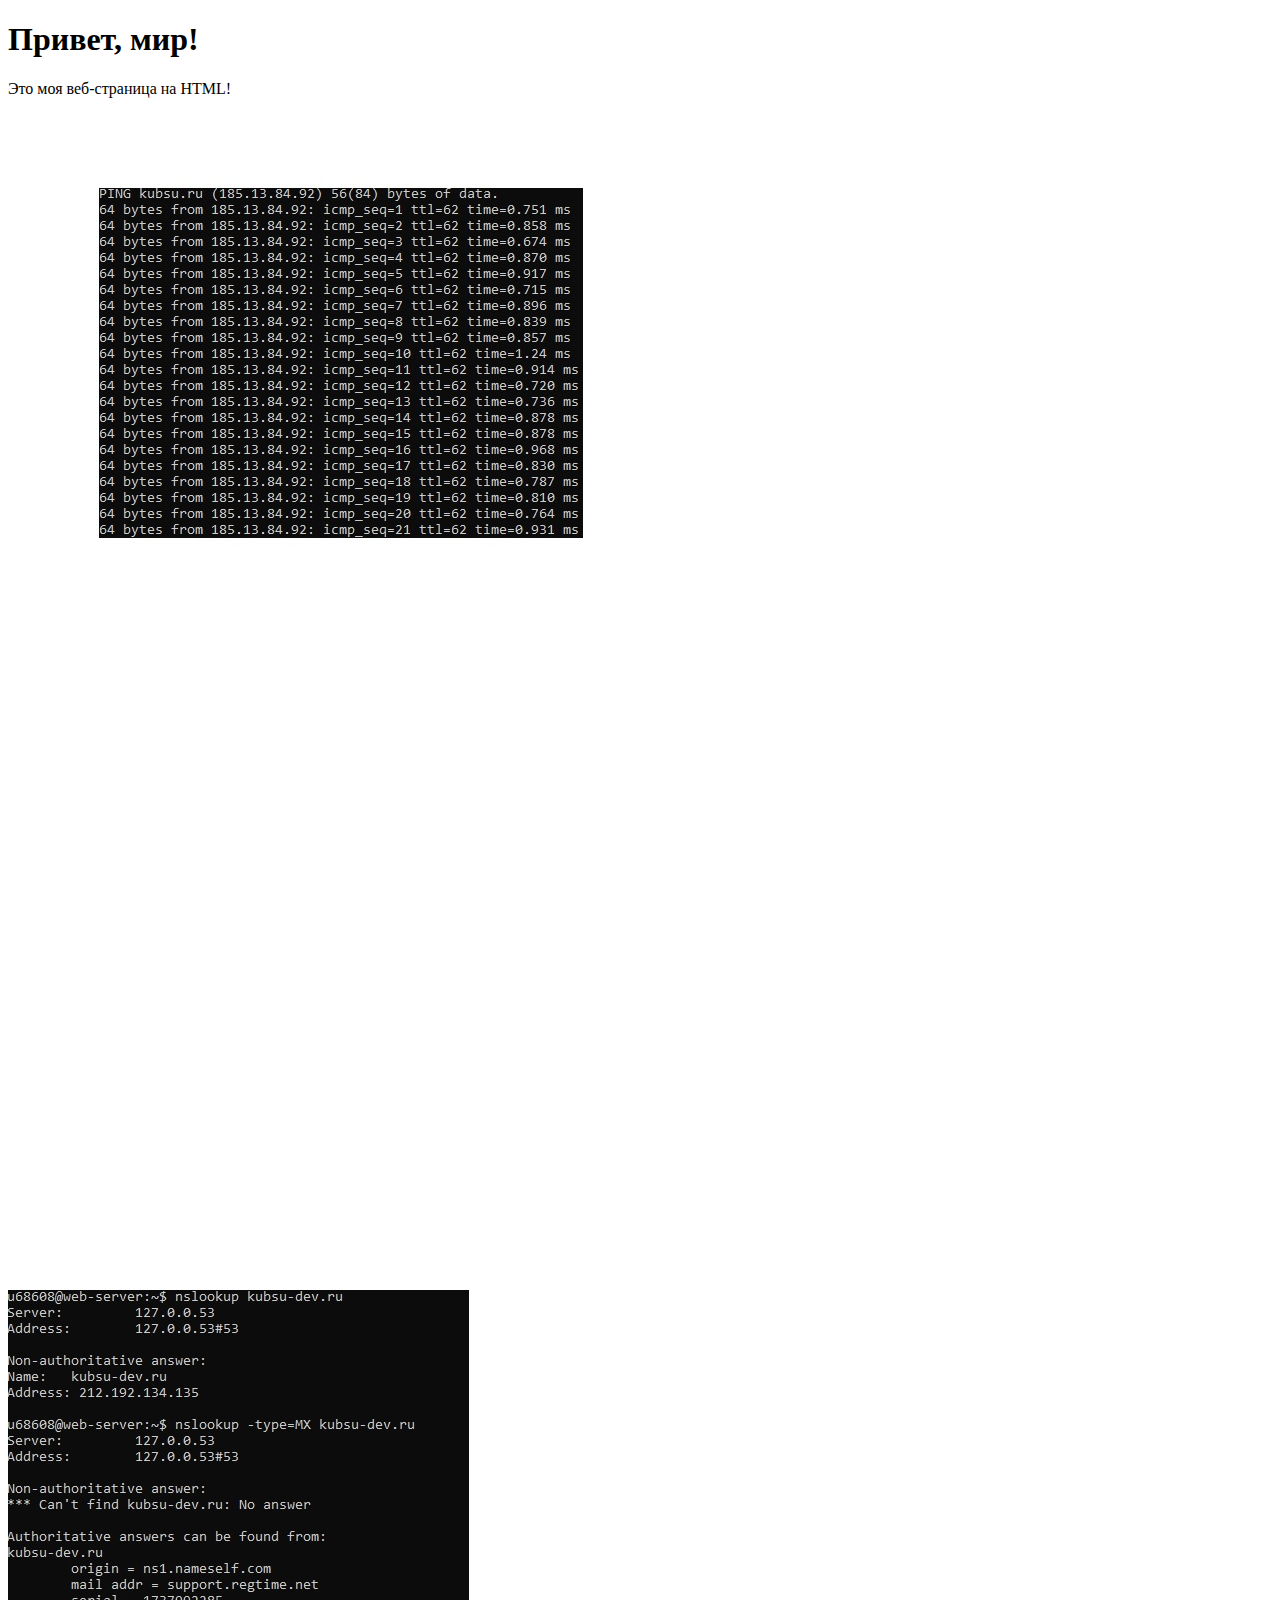
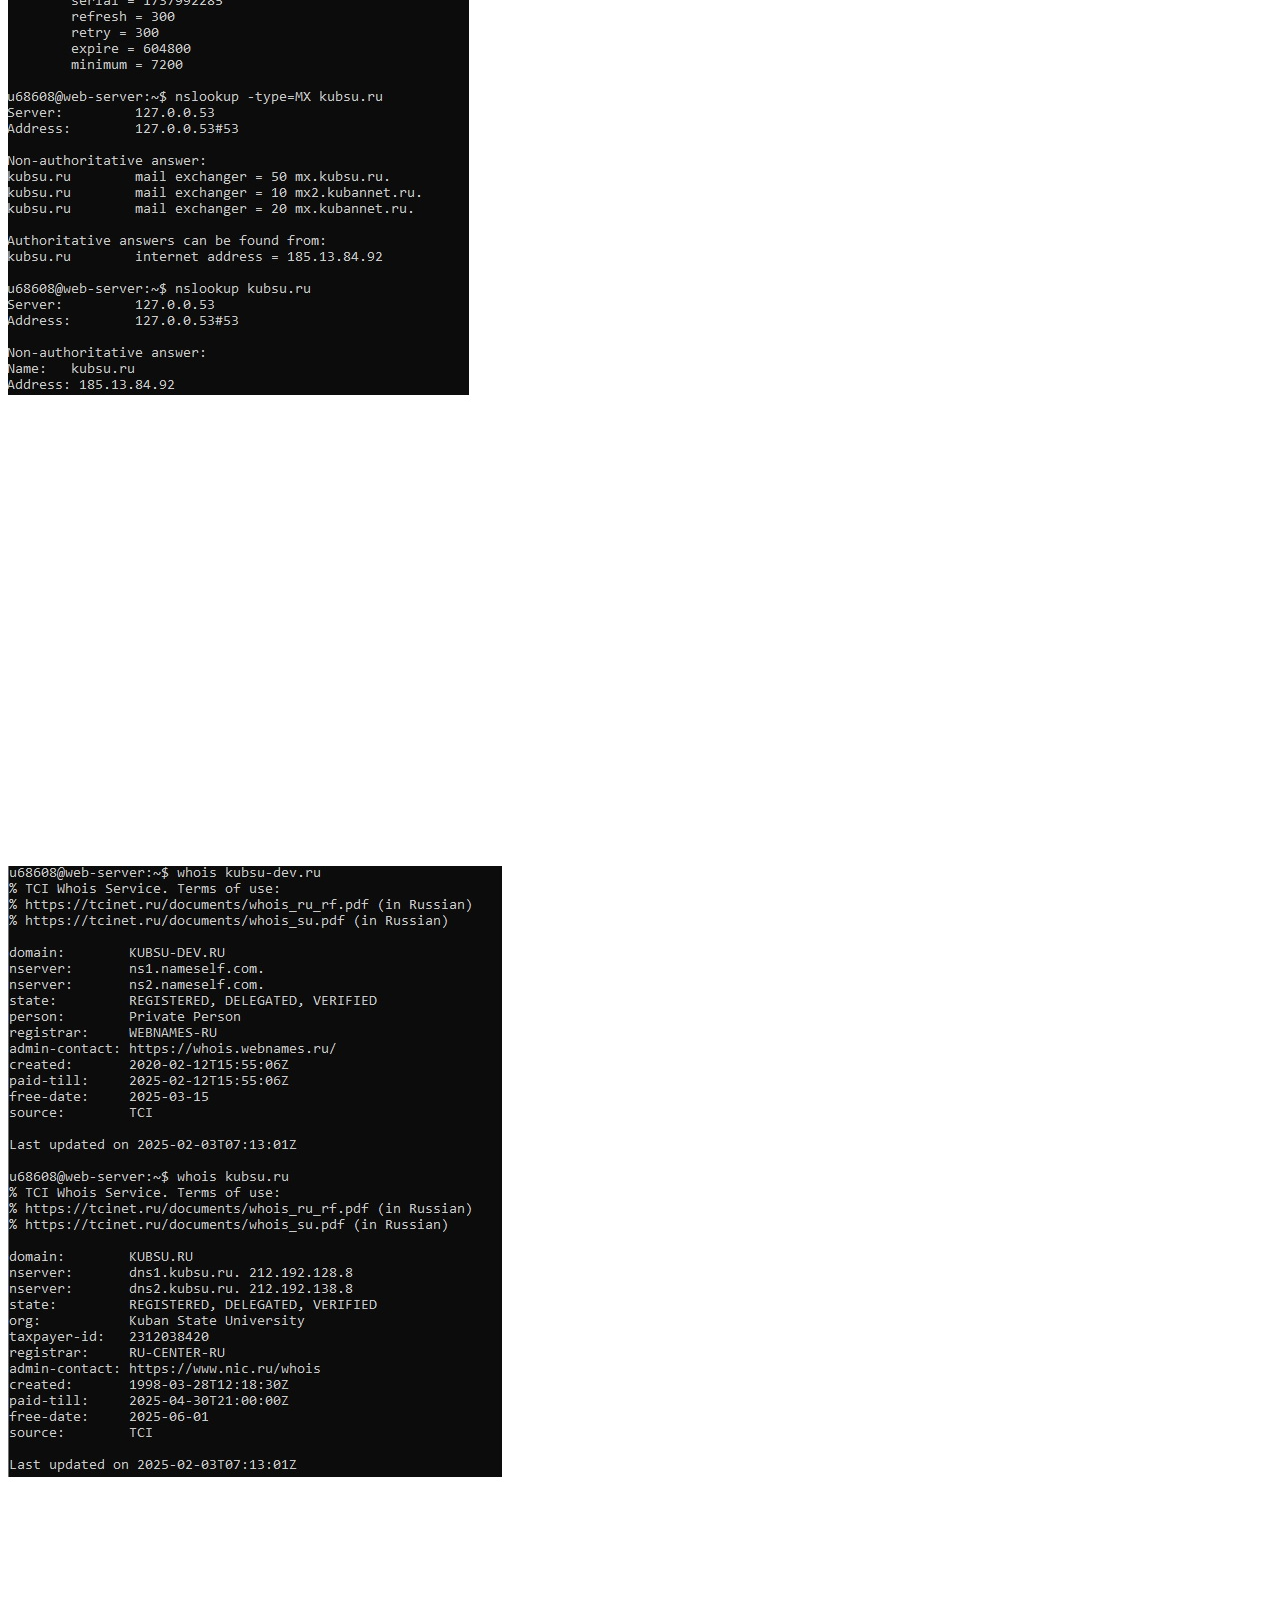
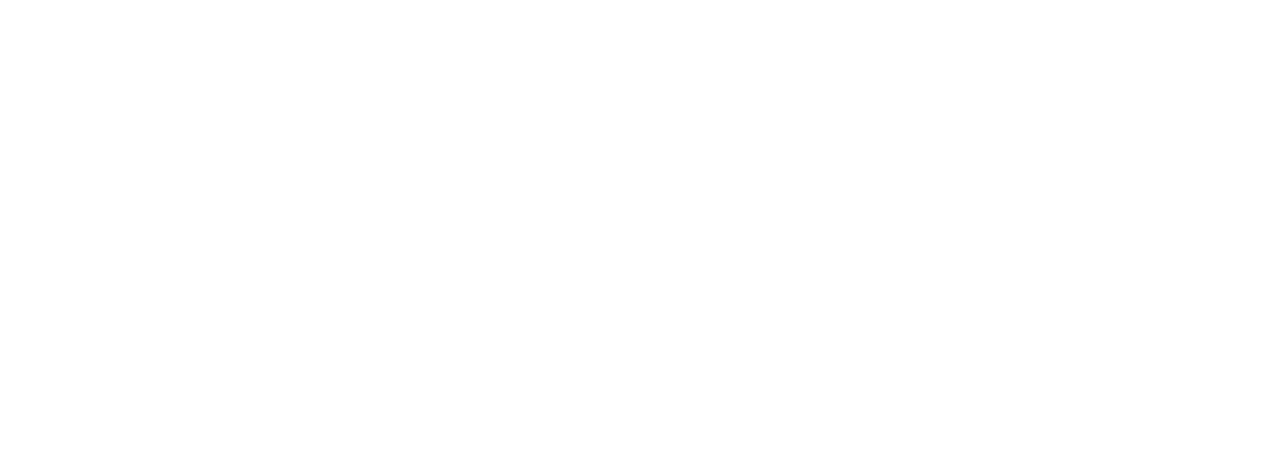
==== 1/index.html @ 3ad67ca8 "Pushed a folder" ====
<!DOCTYPE html>
<html>
<head>
    <title>Простая веб-страница</title>
</head>
<body>
    <h1>Привет, мир!</h1>
    <p>Это моя веб-страница на HTML!</p>
    <img src = './Ping.jpg' alt = "Ping">
    <img src = './Nslookup.jpg' alt = "Nslookup">
    <img src = './Whois.jpg' alt = "Whois">
</body>
</html>
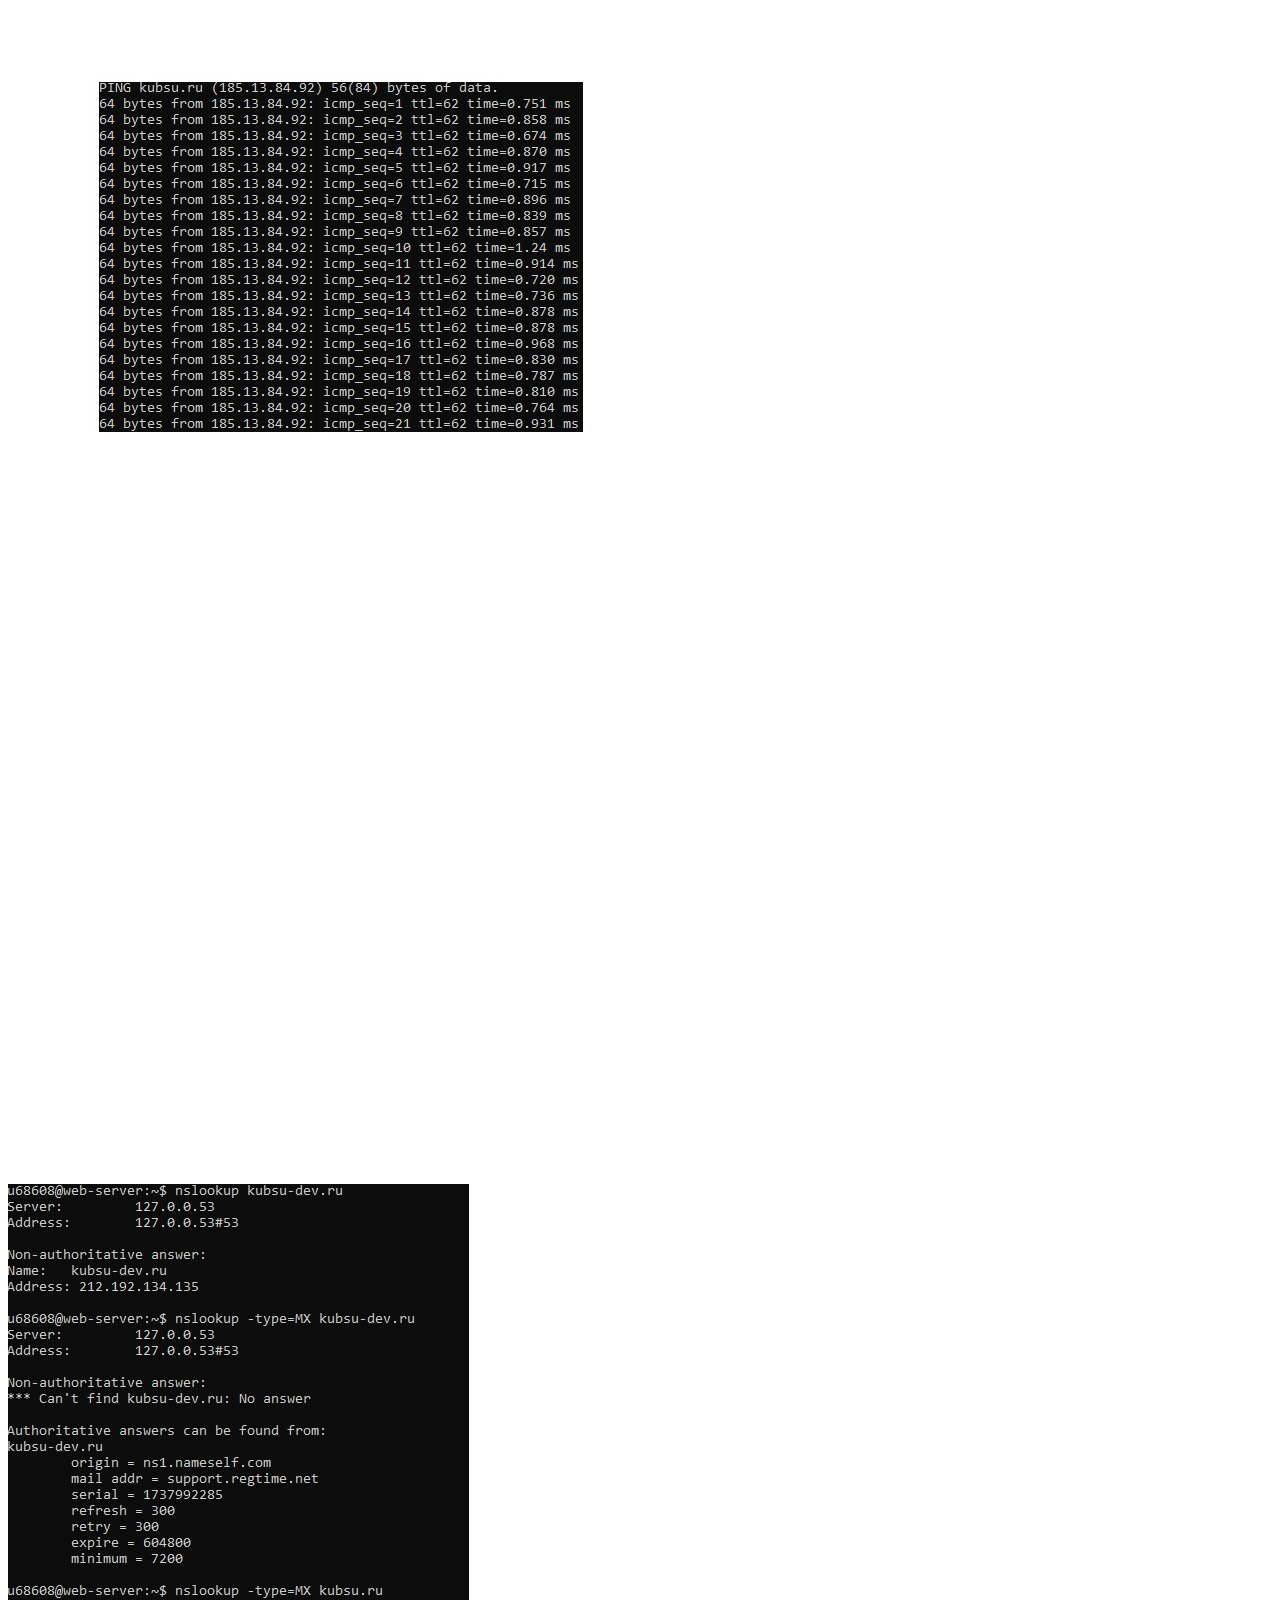
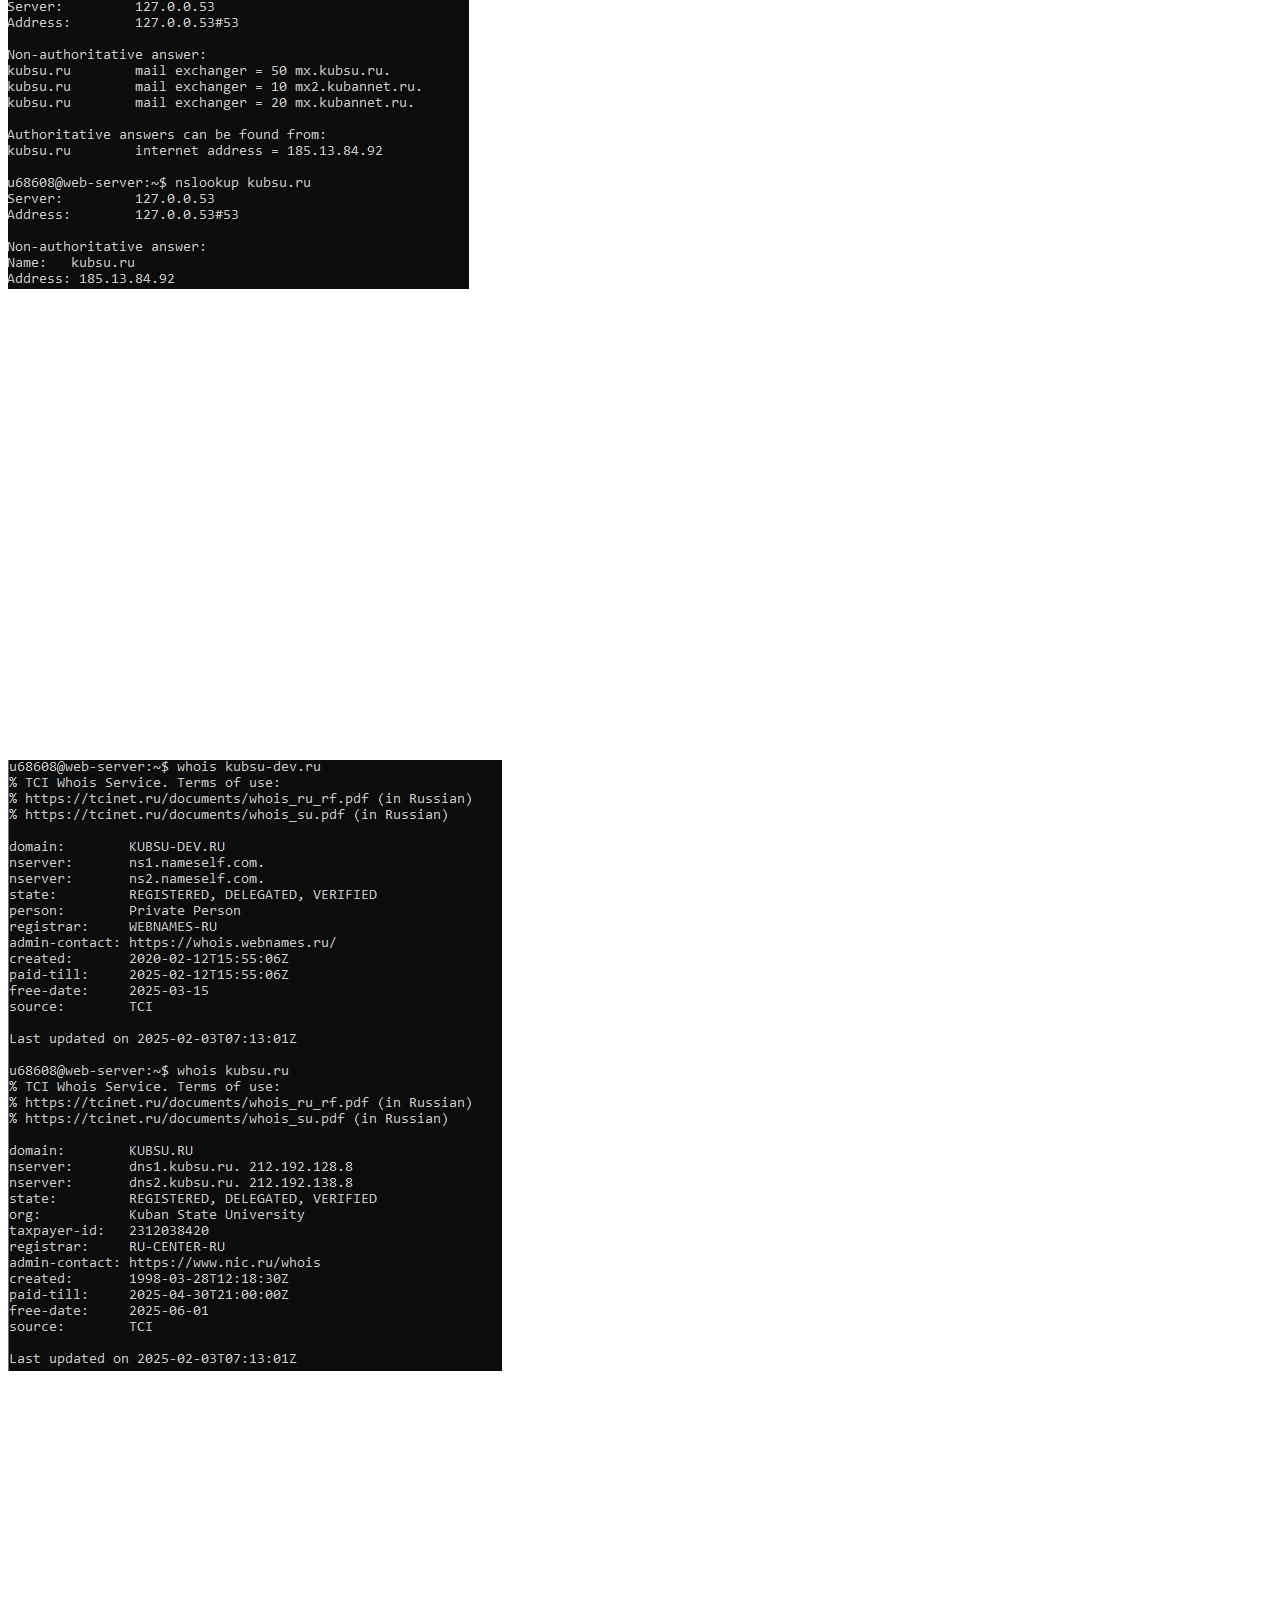
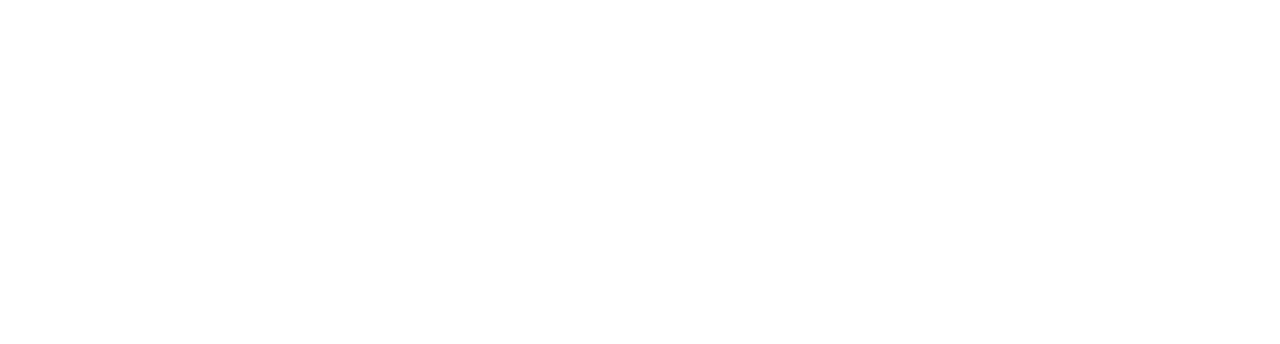
==== commit 999b4d37: "Update index.html" ====
--- a/1/index.html
+++ b/1/index.html
@@ -4,10 +4,8 @@
     <title>Простая веб-страница</title>
 </head>
 <body>
-    <h1>Привет, мир!</h1>
-    <p>Это моя веб-страница на HTML!</p>
     <img src = './Ping.jpg' alt = "Ping">
     <img src = './Nslookup.jpg' alt = "Nslookup">
     <img src = './Whois.jpg' alt = "Whois">
 </body>
-</html>+</html>
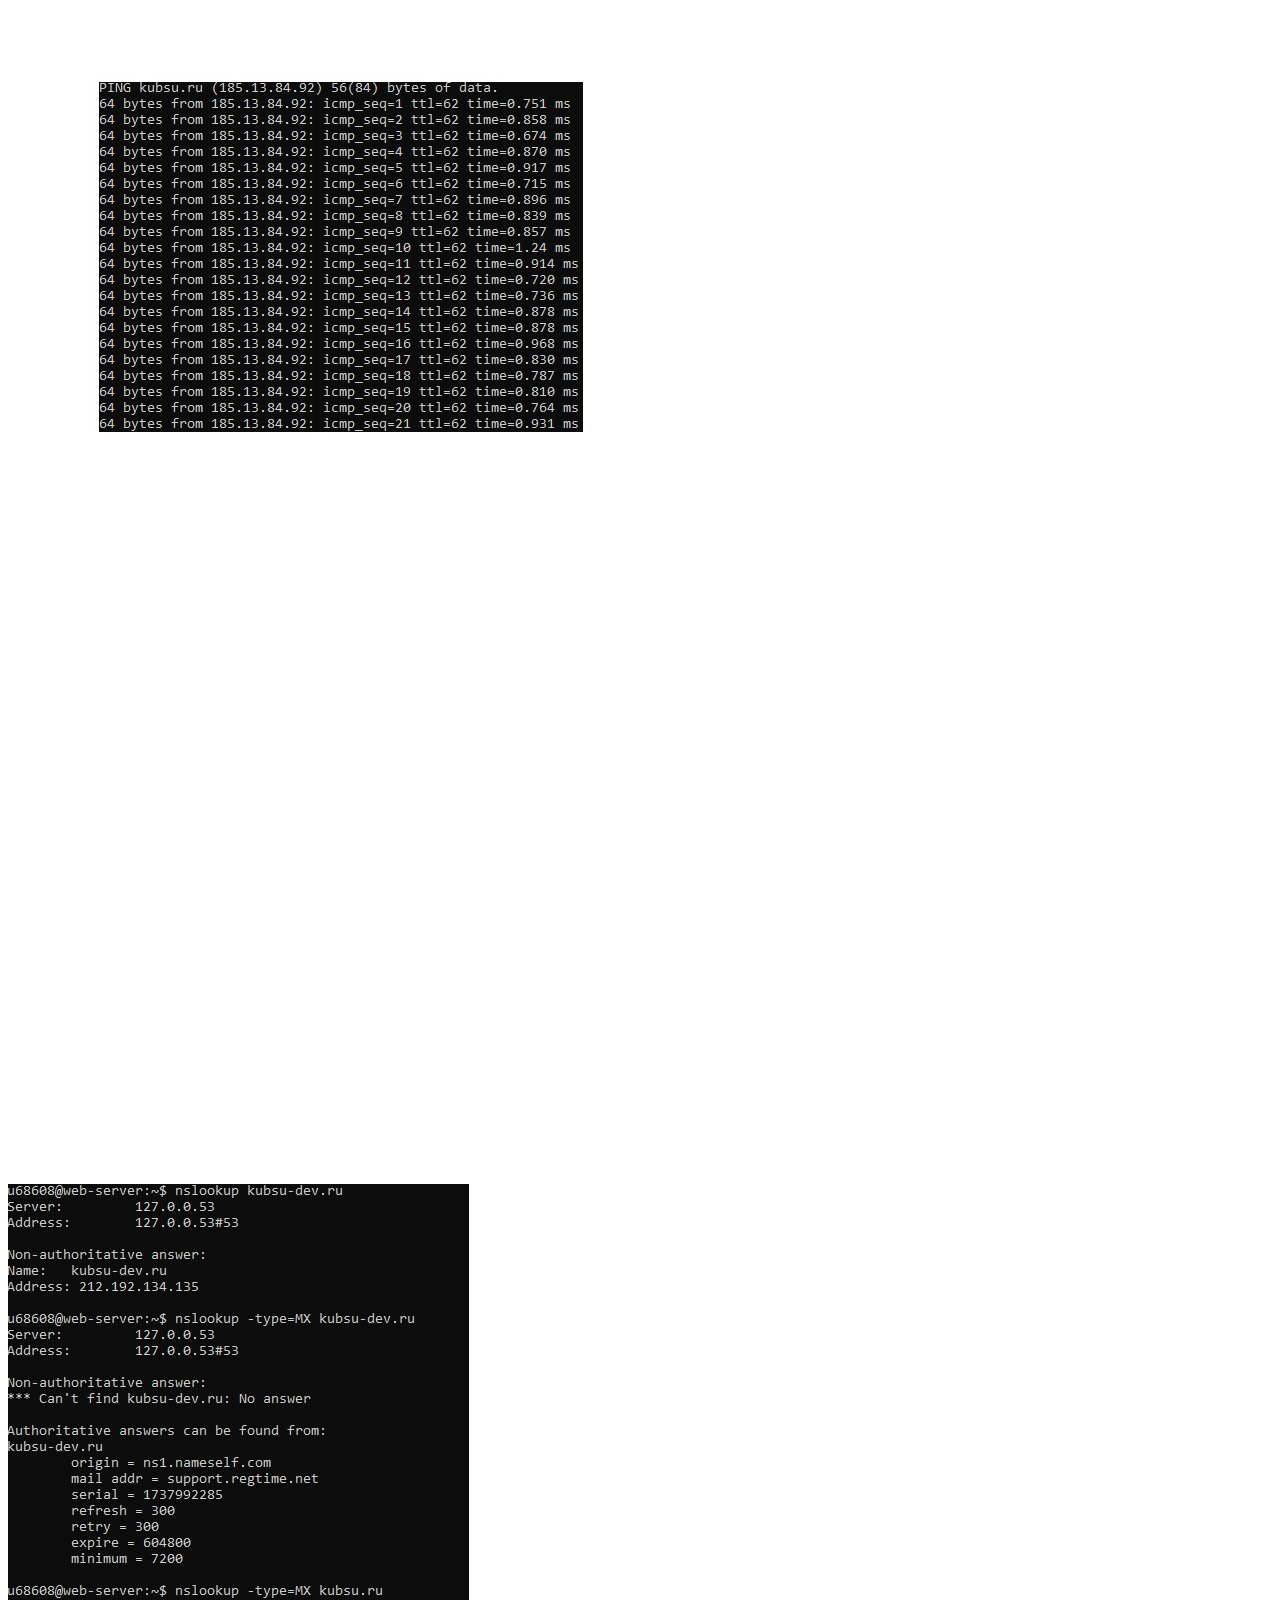
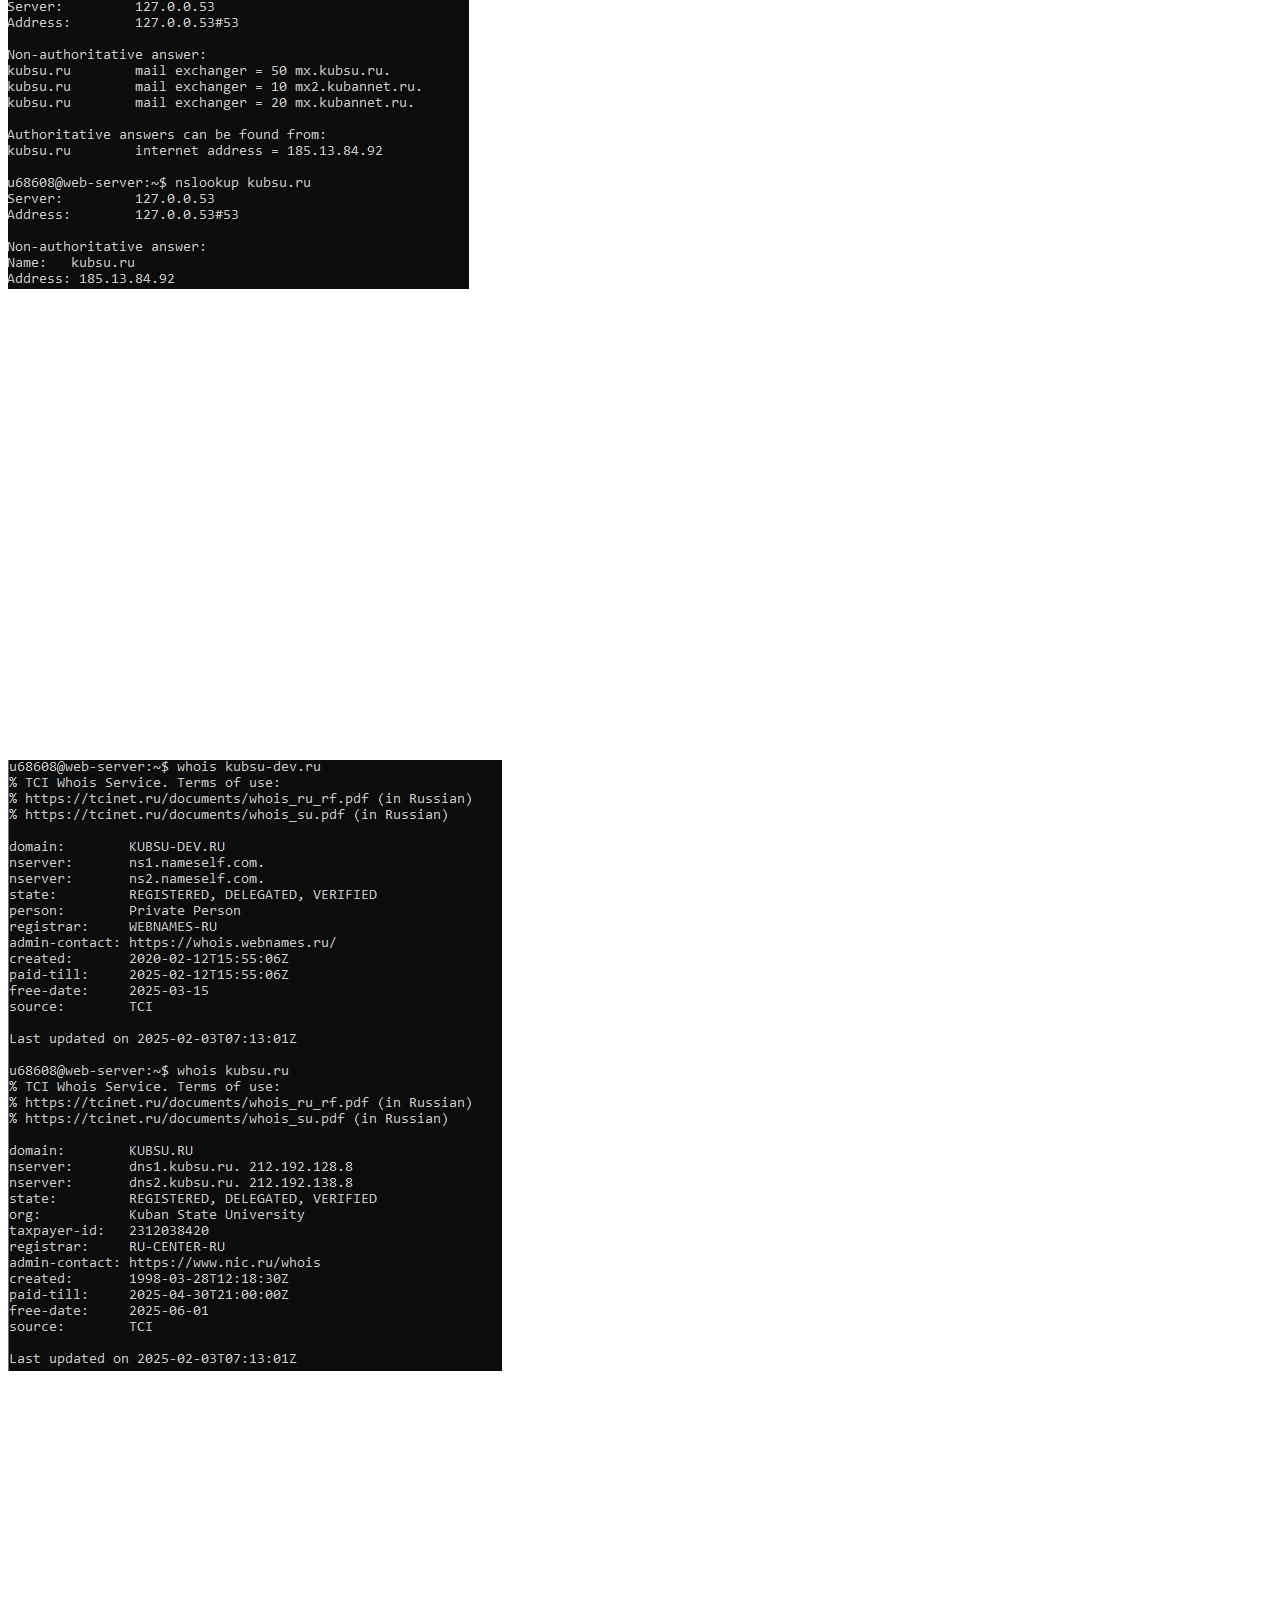
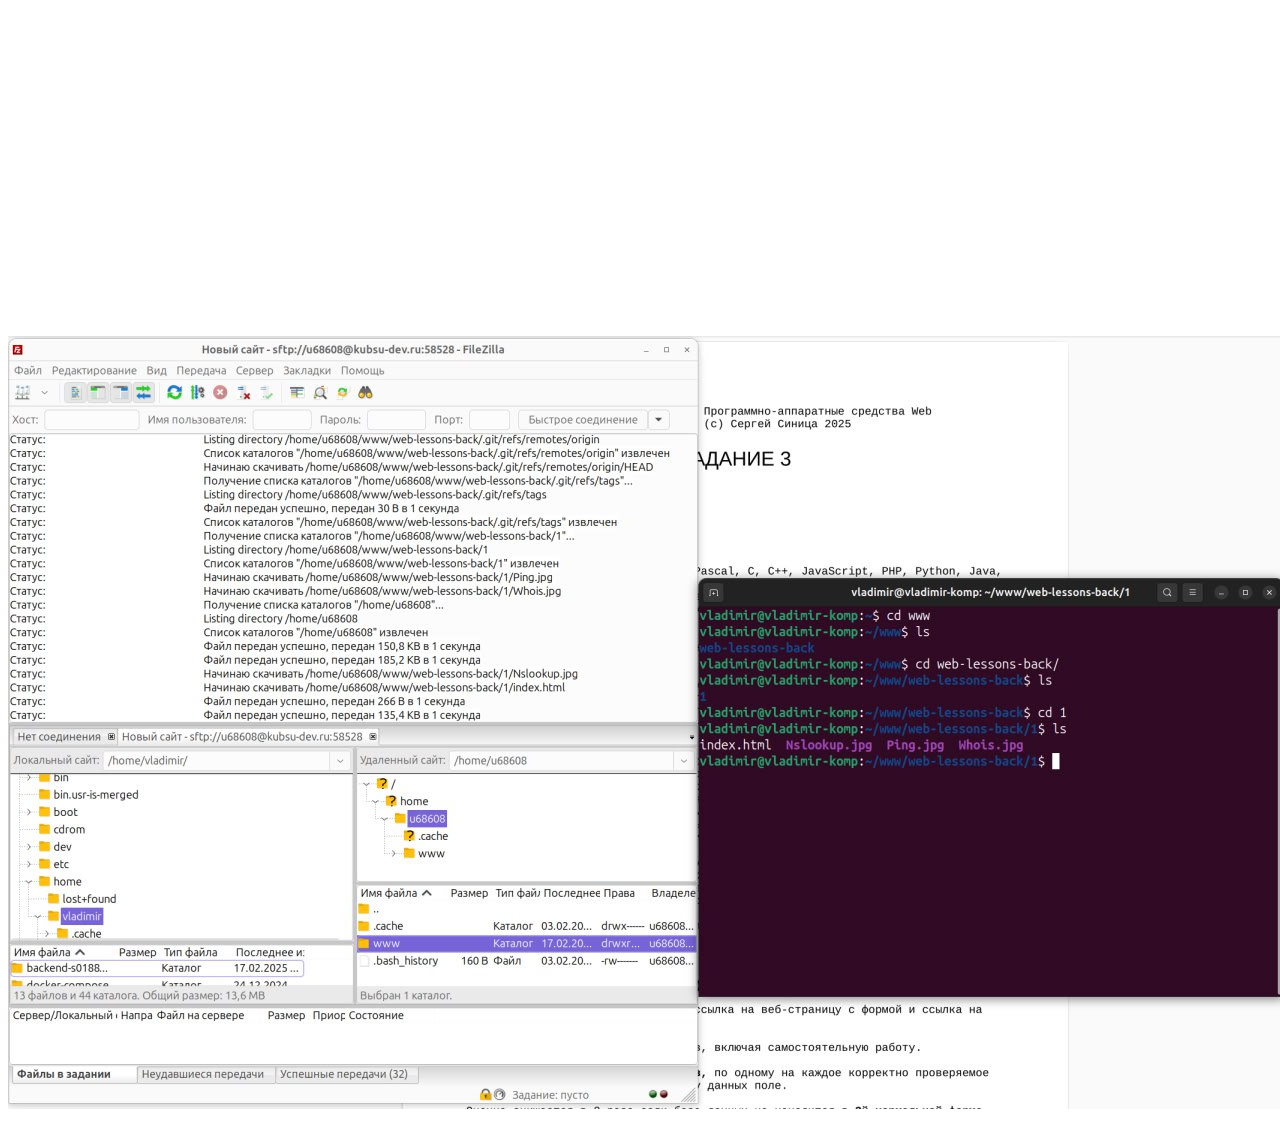
==== commit d0f274be: "Add filezilla" ====
--- a/1/index.html
+++ b/1/index.html
@@ -1,11 +1,12 @@
 <!DOCTYPE html>
 <html>
 <head>
-    <title>Простая веб-страница</title>
+    <title>Web</title>
 </head>
 <body>
     <img src = './Ping.jpg' alt = "Ping">
     <img src = './Nslookup.jpg' alt = "Nslookup">
     <img src = './Whois.jpg' alt = "Whois">
+    <img src = './FileZilla.jpg' alt = "FileZilla">
 </body>
 </html>
